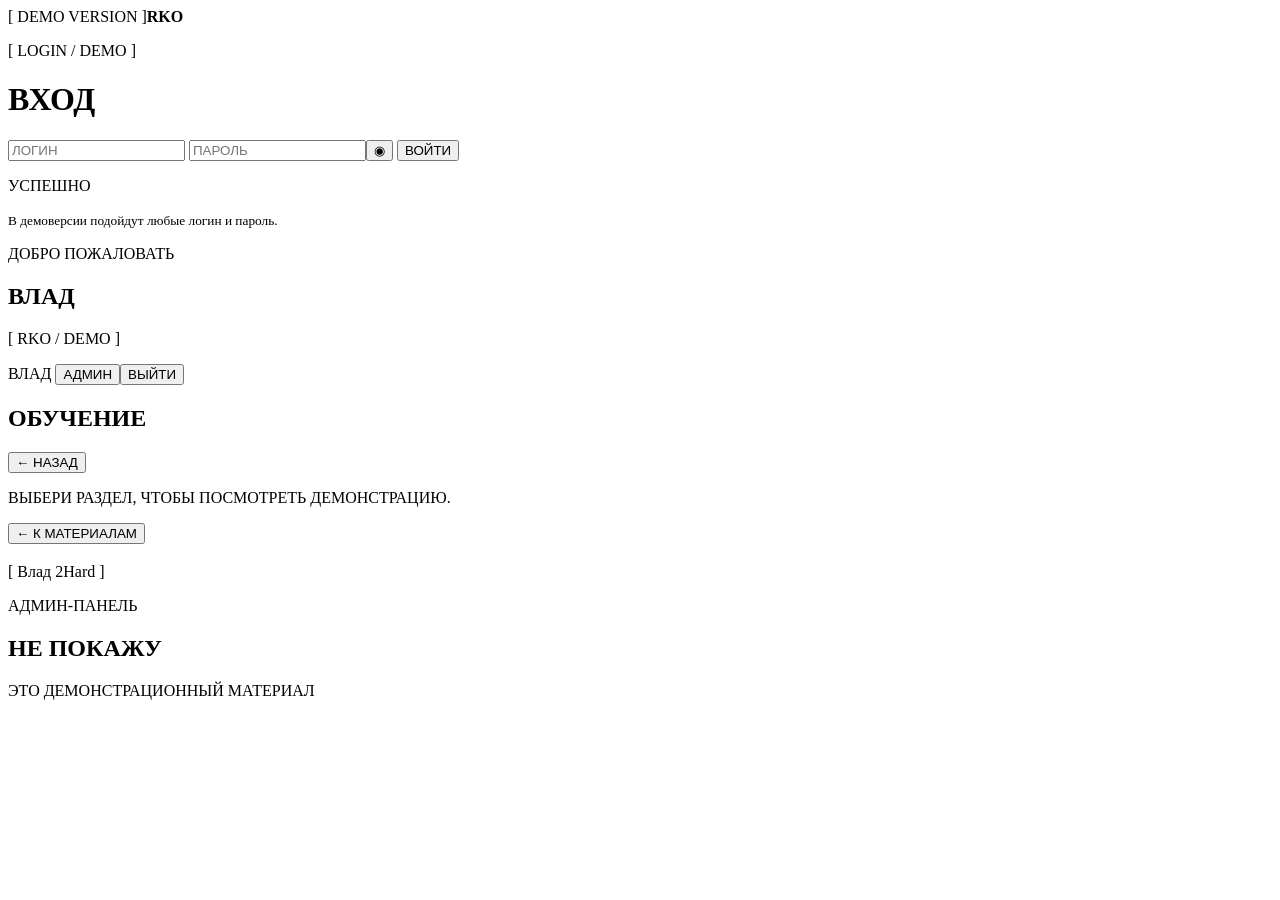
==== index.html @ aa96d228 "Build public RKO demo" ====
<!doctype html>
<html lang="ru">
<head>
  <meta charset="UTF-8">
  <meta name="viewport" content="width=device-width, initial-scale=1, viewport-fit=cover">
  <meta name="theme-color" content="#fbfaf7">
  <meta name="description" content="Демонстрационная версия образовательной платформы RKO">
  <title>RKO — Demo</title>
  <link rel="preconnect" href="https://fonts.googleapis.com">
  <link rel="preconnect" href="https://fonts.gstatic.com" crossorigin>
  <link href="https://fonts.googleapis.com/css2?family=DM+Mono:wght@400;500&amp;family=Urbanist:wght@500;700;800;900&amp;display=swap" rel="stylesheet">
  <link rel="stylesheet" href="./styles.css">
</head>
<body>
  <div class="splash" id="splash"><span>[ DEMO VERSION ]</span><strong>RKO</strong></div>

  <main class="screen login is-active" id="loginScreen">
    <p class="corner">[ LOGIN / DEMO ]</p>
    <form id="loginForm">
      <h1>ВХОД</h1>
      <input id="login" type="text" placeholder="ЛОГИН" autocomplete="username">
      <label class="password"><input id="password" type="password" placeholder="ПАРОЛЬ" autocomplete="current-password"><button id="eye" type="button" aria-label="Показать пароль">◉</button></label>
      <button class="enter" type="submit">ВОЙТИ</button>
      <p class="success" id="success">УСПЕШНО</p>
      <small>В демоверсии подойдут любые логин и пароль.</small>
    </form>
  </main>

  <section class="screen welcome" id="welcomeScreen"><p>ДОБРО ПОЖАЛОВАТЬ</p><h1>ВЛАД</h1></section>

  <main class="screen dashboard" id="dashboardScreen">
    <header><p class="corner">[ RKO / DEMO ]</p><div>ВЛАД <i></i><button id="admin">АДМИН</button><i></i><button id="logout">ВЫЙТИ</button></div></header>
    <section class="content">
      <h1 id="pageTitle">ОБУЧЕНИЕ</h1>
      <div class="guide"><button id="back">← НАЗАД</button><p id="guide">ВЫБЕРИ РАЗДЕЛ, ЧТОБЫ ПОСМОТРЕТЬ ДЕМОНСТРАЦИЮ.</p></div>
      <div class="list" id="list"></div>
      <article class="article" id="article"><button id="articleBack">← К МАТЕРИАЛАМ</button><p id="articlePath"></p><h2 id="articleTitle"></h2><div id="articleBody"></div></article>
      <p class="signature">[ Влад 2Hard ]</p>
    </section>
  </main>

  <section class="screen no-admin" id="noAdmin"><p>АДМИН-ПАНЕЛЬ</p><h1>НЕ ПОКАЖУ</h1></section>
  <div class="notice" id="notice">ЭТО ДЕМОНСТРАЦИОННЫЙ МАТЕРИАЛ</div>
  <script type="module" src="./app.js"></script>
</body>
</html>
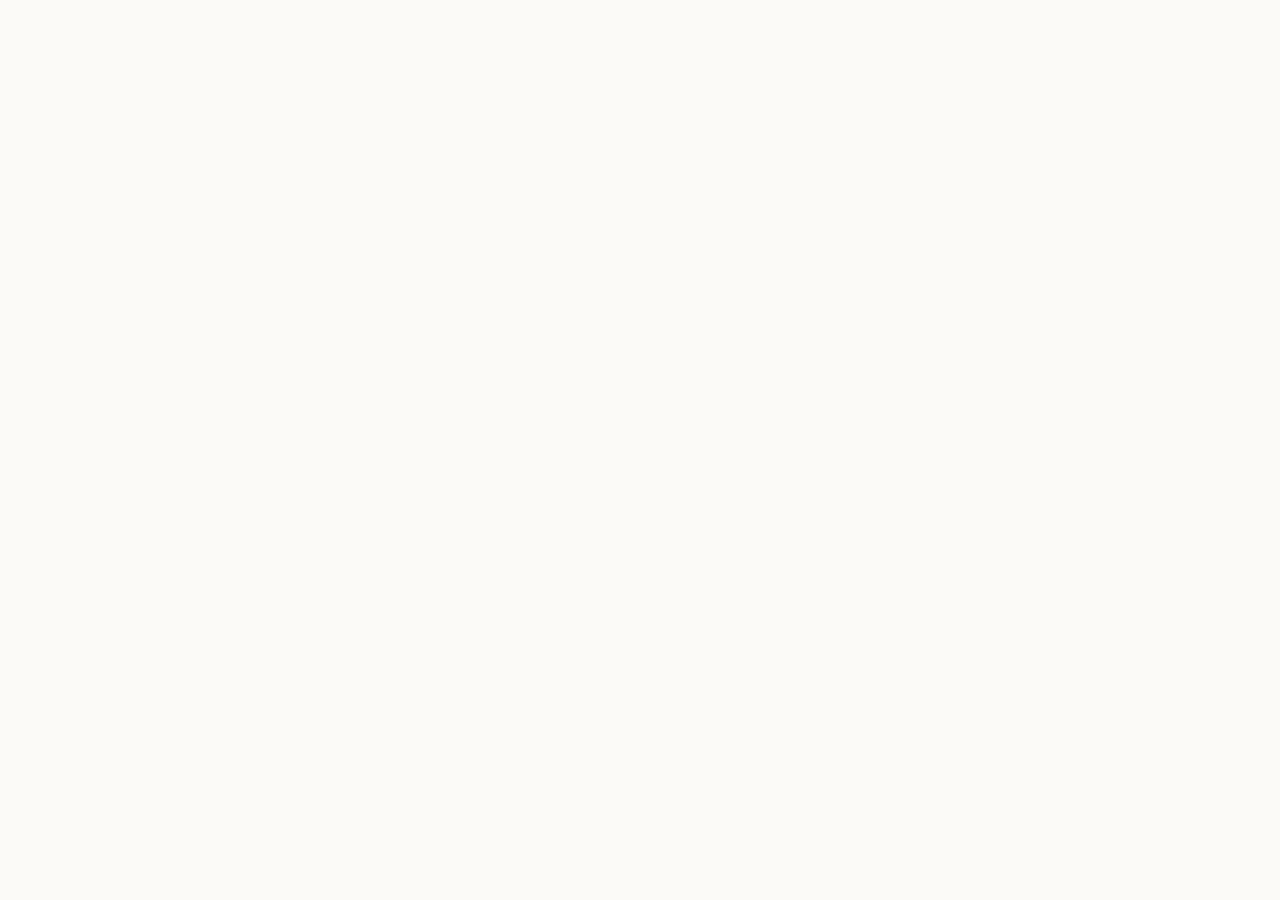
==== commit b76dce88: "Match demo design to main RKO platform" ====
--- a/index.html
+++ b/index.html
@@ -3,44 +3,97 @@
 <head>
   <meta charset="UTF-8">
   <meta name="viewport" content="width=device-width, initial-scale=1, viewport-fit=cover">
-  <meta name="theme-color" content="#fbfaf7">
+  <meta name="theme-color" content="#FBFAF7">
   <meta name="description" content="Демонстрационная версия образовательной платформы RKO">
   <title>RKO — Demo</title>
   <link rel="preconnect" href="https://fonts.googleapis.com">
   <link rel="preconnect" href="https://fonts.gstatic.com" crossorigin>
-  <link href="https://fonts.googleapis.com/css2?family=DM+Mono:wght@400;500&amp;family=Urbanist:wght@500;700;800;900&amp;display=swap" rel="stylesheet">
+  <link href="https://fonts.googleapis.com/css2?family=DM+Mono:wght@300;400;500&amp;family=Urbanist:wght@400;500;600;700;800;900&amp;display=swap" rel="stylesheet">
+  <link rel="icon" type="image/svg+xml" href="data:image/svg+xml,%3Csvg xmlns='http://www.w3.org/2000/svg' viewBox='0 0 64 64'%3E%3Crect width='64' height='64' rx='14' fill='%23FBFAF7'/%3E%3Ccircle cx='32' cy='32' r='21' fill='none' stroke='%23292929' stroke-width='7'/%3E%3Cpath d='M34 11a21 21 0 0 1 19 21' fill='none' stroke='%23FFAE42' stroke-width='7' stroke-linecap='round'/%3E%3C/svg%3E">
   <link rel="stylesheet" href="./styles.css">
 </head>
 <body>
-  <div class="splash" id="splash"><span>[ DEMO VERSION ]</span><strong>RKO</strong></div>
+  <div class="app">
+    <section class="splash" id="splash" aria-hidden="true">
+      <p class="service-label splash-label">[ DEMO VERSION ]</p>
+      <p class="splash-word splash-name">Vlad 2Hard</p>
+      <p class="splash-word splash-rko">RKO</p>
+    </section>
 
-  <main class="screen login is-active" id="loginScreen">
-    <p class="corner">[ LOGIN / DEMO ]</p>
-    <form id="loginForm">
-      <h1>ВХОД</h1>
-      <input id="login" type="text" placeholder="ЛОГИН" autocomplete="username">
-      <label class="password"><input id="password" type="password" placeholder="ПАРОЛЬ" autocomplete="current-password"><button id="eye" type="button" aria-label="Показать пароль">◉</button></label>
-      <button class="enter" type="submit">ВОЙТИ</button>
-      <p class="success" id="success">УСПЕШНО</p>
-      <small>В демоверсии подойдут любые логин и пароль.</small>
-    </form>
-  </main>
+    <main class="screen auth-page is-active" id="loginScreen" aria-label="Вход в демоверсию">
+      <p class="service-label page-label">[ LOGIN / DEMO ]</p>
+      <form class="auth-form" id="loginForm" novalidate>
+        <h1 class="auth-title">ВХОД</h1>
+        <div class="auth-fields">
+          <label class="field">
+            <span class="visually-hidden">Логин</span>
+            <input id="login" type="text" placeholder="ЛОГИН" autocomplete="username" autocapitalize="none" spellcheck="false">
+          </label>
+          <label class="field password-field">
+            <span class="visually-hidden">Пароль</span>
+            <input id="password" type="password" placeholder="ПАРОЛЬ" autocomplete="current-password">
+            <button class="eye-button" id="eye" type="button" aria-label="Показать пароль" aria-pressed="false">
+              <svg viewBox="0 0 24 24" fill="none" aria-hidden="true">
+                <path d="M2.5 12s3.5-6 9.5-6 9.5 6 9.5 6-3.5 6-9.5 6S2.5 12 2.5 12Z" stroke="currentColor" stroke-width="1.5"/>
+                <circle cx="12" cy="12" r="2.6" stroke="currentColor" stroke-width="1.5"/>
+              </svg>
+            </button>
+          </label>
+        </div>
+        <div class="auth-footer">
+          <button class="submit-button" type="submit">ВОЙТИ</button>
+          <p class="auth-status" id="success">УСПЕШНО</p>
+          <p class="demo-help">В демоверсии подойдут любые логин и пароль.</p>
+        </div>
+      </form>
+    </main>
 
-  <section class="screen welcome" id="welcomeScreen"><p>ДОБРО ПОЖАЛОВАТЬ</p><h1>ВЛАД</h1></section>
+    <section class="screen welcome-page" id="welcomeScreen" aria-live="polite">
+      <div class="welcome-content">
+        <p class="welcome-kicker">ДОБРО ПОЖАЛОВАТЬ</p>
+        <h1 class="welcome-title">ВЛАД</h1>
+      </div>
+    </section>
 
-  <main class="screen dashboard" id="dashboardScreen">
-    <header><p class="corner">[ RKO / DEMO ]</p><div>ВЛАД <i></i><button id="admin">АДМИН</button><i></i><button id="logout">ВЫЙТИ</button></div></header>
-    <section class="content">
-      <h1 id="pageTitle">ОБУЧЕНИЕ</h1>
-      <div class="guide"><button id="back">← НАЗАД</button><p id="guide">ВЫБЕРИ РАЗДЕЛ, ЧТОБЫ ПОСМОТРЕТЬ ДЕМОНСТРАЦИЮ.</p></div>
-      <div class="list" id="list"></div>
-      <article class="article" id="article"><button id="articleBack">← К МАТЕРИАЛАМ</button><p id="articlePath"></p><h2 id="articleTitle"></h2><div id="articleBody"></div></article>
-      <p class="signature">[ Влад 2Hard ]</p>
+    <main class="screen dashboard-page" id="dashboardScreen">
+      <header class="topbar">
+        <p class="service-label">[ RKO / DEMO ]</p>
+        <div class="account-nav" aria-label="Аккаунт">
+          <span>ВЛАД</span><span class="nav-dot" aria-hidden="true"></span>
+          <button class="admin-mark nav-action" id="admin" type="button">АДМИН</button>
+          <span class="nav-dot" aria-hidden="true"></span>
+          <button class="logout-button nav-action" id="logout" type="button">ВЫЙТИ</button>
+        </div>
+      </header>
+
+      <div class="workspace">
+        <section class="learning-shell">
+          <h1 class="display-title" id="pageTitle"><span class="display-initial">О</span>БУЧЕНИЕ</h1>
+          <div class="course-browser" id="browser">
+            <div class="course-guide">
+              <button class="course-guide-back" id="back" type="button">← НАЗАД</button>
+              <p id="guide">ВЫБЕРИ РАЗДЕЛ, ЧТОБЫ ПЕРЕЙТИ К МОДУЛЯМ КУРСА.</p>
+            </div>
+            <div class="course-list" id="list"></div>
+          </div>
+
+          <article class="lesson-reader" id="article" aria-hidden="true">
+            <button class="reader-back" id="articleBack" type="button">← К УРОКАМ</button>
+            <p class="reader-path" id="articlePath"></p>
+            <h2 class="reader-title" id="articleTitle"></h2>
+            <div class="reader-content" id="articleBody"></div>
+          </article>
+          <p class="signature">[ Влад 2Hard ]</p>
+        </section>
+      </div>
+    </main>
+
+    <section class="screen no-admin" id="noAdmin" aria-live="polite">
+      <p>АДМИН-ПАНЕЛЬ</p>
+      <h1>НЕ ПОКАЖУ</h1>
     </section>
-  </main>
-
-  <section class="screen no-admin" id="noAdmin"><p>АДМИН-ПАНЕЛЬ</p><h1>НЕ ПОКАЖУ</h1></section>
-  <div class="notice" id="notice">ЭТО ДЕМОНСТРАЦИОННЫЙ МАТЕРИАЛ</div>
-  <script type="module" src="./app.js"></script>
+    <div class="notice" id="notice" role="status">ЭТО ДЕМОНСТРАЦИОННЫЙ МАТЕРИАЛ</div>
+  </div>
+  <script defer src="./app.js"></script>
 </body>
 </html>
--- a/styles.css
+++ b/styles.css
@@ -0,0 +1,327 @@
+:root {
+  --milk: #fbfaf7;
+  --text-primary: #292929;
+  --text-secondary: #5f5e5b;
+  --text-soft: #81807f;
+  --line: #b4b3b1;
+  --scarlet: #ff2400;
+  --green: #2f7d57;
+  --amber: #ffae42;
+}
+
+* { box-sizing: border-box; }
+html, body { min-height: 100%; }
+body {
+  margin: 0;
+  min-height: 100svh;
+  overflow: hidden;
+  background: var(--milk);
+  color: var(--text-primary);
+  font-family: "Urbanist", "Helvetica Neue", Arial, sans-serif;
+  -webkit-font-smoothing: antialiased;
+}
+button, input { font: inherit; }
+button { -webkit-tap-highlight-color: transparent; }
+.app { position: relative; min-height: 100svh; }
+
+.screen {
+  position: fixed;
+  inset: 0;
+  z-index: 1;
+  visibility: hidden;
+  overflow: hidden;
+  opacity: 0;
+  filter: blur(14px);
+  pointer-events: none;
+  transition: opacity .75s cubic-bezier(.4,0,.2,1), filter .75s cubic-bezier(.4,0,.2,1), visibility 0s linear .75s;
+}
+.screen.is-active {
+  visibility: visible;
+  opacity: 1;
+  filter: blur(0);
+  pointer-events: auto;
+  transition-delay: 0s;
+}
+.service-label {
+  margin: 0;
+  color: var(--text-soft);
+  font: 500 clamp(.75rem,1vw,.9rem) "DM Mono", monospace;
+  letter-spacing: .09em;
+  text-transform: uppercase;
+}
+.page-label, .splash-label {
+  position: absolute;
+  top: max(28px, env(safe-area-inset-top));
+  left: max(28px, env(safe-area-inset-left));
+}
+
+.splash {
+  position: fixed;
+  inset: 0;
+  z-index: 20;
+  overflow: hidden;
+  background: var(--milk);
+  pointer-events: none;
+  transition: opacity 1s cubic-bezier(.4,0,.2,1), visibility 0s linear 1s;
+}
+.splash.is-gone { z-index: -1; visibility: hidden; opacity: 0; }
+.splash-label { opacity: 0; animation: splash-label 3.5s cubic-bezier(.4,0,.2,1) .5s forwards; }
+.splash-word {
+  position: absolute;
+  top: 50%;
+  left: 50%;
+  margin: 0;
+  white-space: nowrap;
+  transform: translate(-50%,-50%);
+  font-size: clamp(3.25rem,12vw,9rem);
+  font-weight: 700;
+  letter-spacing: -.075em;
+  line-height: .9;
+  opacity: 0;
+  filter: blur(18px);
+}
+.splash-name { animation: splash-name 1.8s cubic-bezier(.4,0,.2,1) .5s forwards; }
+.splash-rko { font-weight: 900; animation: splash-rko 2s cubic-bezier(.4,0,.2,1) 2s forwards; }
+
+.auth-page {
+  z-index: 5;
+  display: grid;
+  place-items: center;
+  padding: max(74px, env(safe-area-inset-top)) max(20px, env(safe-area-inset-right)) max(28px, env(safe-area-inset-bottom)) max(20px, env(safe-area-inset-left));
+}
+.auth-form {
+  position: relative;
+  z-index: 2;
+  display: grid;
+  width: min(100%,430px);
+  min-height: 410px;
+  align-content: center;
+  gap: 22px;
+  padding: 34px 46px 30px;
+  transition: opacity .7s ease, filter .7s ease, transform .7s ease;
+}
+.auth-form.is-success { opacity: 0; filter: blur(22px); transform: scale(.985); pointer-events: none; }
+.auth-title, .submit-button { margin: 0; color: var(--text-primary); font-size: 1.55rem; font-weight: 900; letter-spacing: .04em; }
+.auth-title { justify-self: center; transition: opacity .75s ease, filter .75s ease; }
+.auth-form.is-ready .auth-title { opacity: 0; filter: blur(5px); }
+.auth-fields { display: grid; gap: 20px; }
+.field { position: relative; display: grid; }
+.field input {
+  position: relative;
+  z-index: 1;
+  width: 100%;
+  min-height: 50px;
+  padding: 0 42px;
+  border: 0;
+  border-bottom: 1px solid var(--line);
+  border-radius: 0;
+  outline: 0;
+  background: transparent;
+  color: var(--text-primary);
+  caret-color: var(--text-primary);
+  font-size: 1.08rem;
+  font-weight: 700;
+  letter-spacing: .025em;
+  text-align: center;
+}
+.field input::placeholder { color: var(--text-secondary); opacity: 1; font: 500 .92rem "DM Mono", monospace; letter-spacing: .14em; }
+.field input:focus { border-color: var(--text-primary); }
+.field input:focus::placeholder { opacity: 0; }
+.eye-button {
+  position: absolute;
+  right: 7px;
+  bottom: 11px;
+  z-index: 3;
+  display: grid;
+  width: 28px;
+  height: 28px;
+  padding: 0;
+  place-items: center;
+  border: 0;
+  background: transparent;
+  color: var(--text-primary);
+  cursor: pointer;
+  opacity: 0;
+  transform: scale(.86);
+  pointer-events: none;
+  transition: opacity .25s ease, transform .25s ease;
+}
+.eye-button.is-visible { opacity: 1; transform: scale(1); pointer-events: auto; }
+.eye-button svg { width: 19px; height: 19px; }
+.auth-footer {
+  position: relative;
+  display: grid;
+  min-height: 100px;
+  grid-template-rows: 42px auto;
+  justify-items: center;
+  align-content: start;
+  gap: 8px;
+}
+.submit-button {
+  grid-area: 1 / 1;
+  padding: 8px 12px;
+  border: 0;
+  background: transparent;
+  cursor: pointer;
+  opacity: 0;
+  filter: blur(5px);
+  transform: scale(.96);
+  pointer-events: none;
+  transition: opacity .75s ease, filter .75s ease, transform .18s ease;
+}
+.auth-form.is-ready .submit-button { opacity: 1; filter: blur(0); transform: scale(1); pointer-events: auto; }
+.auth-form.is-authenticated .submit-button { opacity: 0; filter: blur(5px); pointer-events: none; }
+.submit-button:active { transform: scale(.94); }
+.auth-status {
+  grid-area: 1 / 1;
+  align-self: center;
+  margin: 0;
+  color: var(--green);
+  font-size: 1.45rem;
+  font-weight: 900;
+  letter-spacing: .04em;
+  opacity: 0;
+  filter: blur(5px);
+  pointer-events: none;
+  transition: opacity .3s ease, filter .3s ease;
+}
+.auth-status.is-success { opacity: 1; filter: blur(0); }
+.demo-help { grid-row: 2; margin: 0; color: var(--text-soft); font-size: .8rem; font-weight: 600; line-height: 1.5; text-align: center; }
+
+.welcome-page, .no-admin { display: block; text-align: center; }
+.welcome-content, .no-admin > * { position: absolute; left: 50%; transform: translateX(-50%); }
+.welcome-content { top: 50%; width: min(calc(100% - 40px),1600px); transform: translate(-50%,-50%); }
+.welcome-kicker, .no-admin p { margin: 0 0 14px; color: var(--text-soft); font: 500 clamp(1rem,1.35vw,1.45rem) "DM Mono", monospace; letter-spacing: .12em; }
+.welcome-title { margin: 0 auto; max-width: 1100px; font-size: clamp(3rem,9vw,8.5rem); font-weight: 900; letter-spacing: -.065em; line-height: .9; }
+.no-admin { display: grid; place-items: center; }
+.no-admin p, .no-admin h1 { position: static; transform: none; }
+.no-admin h1 { margin: 0; font-size: clamp(4rem,12vw,10rem); font-weight: 900; letter-spacing: -.065em; line-height: .9; }
+
+.dashboard-page { padding: max(50px,env(safe-area-inset-top)) max(5.2vw,env(safe-area-inset-right)) max(44px,env(safe-area-inset-bottom)) max(4.1vw,env(safe-area-inset-left)); }
+.topbar { display: flex; align-items: center; justify-content: space-between; gap: 24px; }
+.account-nav { display: flex; align-items: center; gap: 11px; font-size: clamp(.8rem,1.05vw,.95rem); font-weight: 900; letter-spacing: .035em; }
+.nav-dot { width: 5px; height: 5px; border-radius: 50%; background: var(--text-soft); }
+.admin-mark, .logout-button { padding: 3px 0; border: 0; background: transparent; font-weight: 900; letter-spacing: .035em; cursor: pointer; }
+.admin-mark { color: var(--green); }
+.logout-button { color: var(--scarlet); }
+.nav-action { transition: color .35s ease, transform .21s cubic-bezier(.22,1,.36,1); }
+.nav-action:active { transform: scale(1.15); }
+.workspace { position: relative; width: min(88%,1355px); height: calc(100svh - 104px); margin: 0 auto; }
+.learning-shell { position: absolute; inset: 0; padding-top: clamp(88px,10.5vh,112px); padding-bottom: 90px; overflow-x: hidden; overflow-y: auto; scrollbar-width: none; }
+.learning-shell::-webkit-scrollbar, .lesson-reader::-webkit-scrollbar { display: none; width: 0; height: 0; }
+.display-title { margin: 0; font-size: clamp(5rem,7.35vw,7.7rem); font-weight: 900; letter-spacing: -.075em; line-height: .82; transition: opacity .45s ease, filter .45s ease; }
+.display-title.is-reader-hidden { opacity: 0; filter: blur(10px); pointer-events: none; }
+.display-initial { display: inline-block; margin-right: -.02em; font-size: 1.22em; }
+.course-browser { margin-top: clamp(48px,6.2vh,64px); transition: opacity .45s ease, filter .45s ease; }
+.course-browser.is-hidden { opacity: 0; filter: blur(10px); pointer-events: none; }
+.course-guide { display: flex; min-height: 32px; align-items: flex-end; justify-content: space-between; gap: 24px; }
+.course-guide p, .course-guide-back { margin: 0 0 9px; color: var(--text-secondary); font-size: clamp(.72rem,.9vw,.85rem); font-weight: 800; letter-spacing: .025em; }
+.course-guide p { text-align: right; }
+.course-guide-back { flex: 0 0 auto; padding: 0; border: 0; background: transparent; opacity: 0; pointer-events: none; cursor: pointer; transition: opacity .35s ease, color .25s ease, transform .2s ease; }
+.course-guide-back.is-visible { opacity: 1; pointer-events: auto; }
+.course-guide-back:active { color: var(--amber); transform: scale(.95); }
+.course-list { border-top: 1px solid var(--line); opacity: 1; filter: blur(0); transition: opacity .35s ease, filter .35s ease; }
+.course-list.is-changing { opacity: 0; filter: blur(7px); }
+.course-row {
+  display: grid;
+  width: 100%;
+  min-height: 70px;
+  grid-template-columns: 82px minmax(0,1fr) 34px 42px;
+  align-items: center;
+  padding: 0 18px 0 6px;
+  border: 0;
+  border-bottom: 1px solid var(--line);
+  background: transparent;
+  color: var(--text-primary);
+  text-align: left;
+  cursor: pointer;
+  transform-origin: left center;
+  transition: color .35s ease, transform .25s cubic-bezier(.22,1,.36,1);
+}
+.course-row:active, .course-row.is-opening { color: var(--amber); transform: scale(1.015); }
+.course-number { color: var(--text-secondary); font: 500 .76rem "DM Mono", monospace; }
+.course-name { overflow: hidden; font-size: clamp(1rem,1.55vw,1.45rem); font-weight: 900; text-overflow: ellipsis; }
+.course-state { width: 19px; height: 19px; border: 2px solid var(--text-soft); border-radius: 50%; }
+.course-arrow { justify-self: end; color: var(--text-secondary); font-size: 1.6rem; font-weight: 400; }
+.signature { position: absolute; bottom: clamp(24px,5.5vh,58px); left: 0; margin: 0; color: var(--text-soft); font: 500 clamp(.72rem,.9vw,.84rem) "DM Mono", monospace; letter-spacing: .08em; }
+
+.lesson-reader {
+  position: absolute;
+  inset: clamp(64px,8vh,92px) 0 0;
+  visibility: hidden;
+  overflow-x: hidden;
+  overflow-y: auto;
+  padding: 10px 2px 90px;
+  opacity: 0;
+  filter: blur(10px);
+  transform: translateY(8px);
+  pointer-events: none;
+  scrollbar-width: none;
+  transition: opacity .45s ease, filter .45s ease, transform .45s ease;
+}
+.lesson-reader.is-visible { visibility: visible; opacity: 1; filter: blur(0); transform: translateY(0); pointer-events: auto; }
+.reader-back { padding: 5px 0; border: 0; background: transparent; color: var(--text-secondary); font-size: .83rem; font-weight: 900; letter-spacing: .03em; cursor: pointer; }
+.reader-path { margin: 46px 0 12px; color: var(--text-soft); font: 500 .8rem/1.5 "DM Mono", monospace; }
+.reader-title { max-width: 1050px; margin: 0; font-size: clamp(2.8rem,6vw,6rem); font-weight: 900; letter-spacing: -.055em; line-height: .95; }
+.reader-content { width: min(100%,900px); margin-top: 58px; }
+.reader-block { margin: 0 0 38px; font-size: 1.08rem; line-height: 1.7; }
+.reader-block h2 { margin: 0; font-size: clamp(1.9rem,4vw,3.6rem); line-height: 1.05; letter-spacing: -.025em; }
+.reader-block p { margin: 0; }
+.notice { position: fixed; z-index: 30; left: 50%; bottom: 30px; padding: 12px 18px; border: 1px solid var(--amber); background: var(--milk); color: var(--amber); font: 500 .72rem "DM Mono", monospace; opacity: 0; transform: translate(-50%,10px); pointer-events: none; }
+
+.visually-hidden { position: absolute; width: 1px; height: 1px; padding: 0; margin: -1px; overflow: hidden; clip: rect(0 0 0 0); white-space: nowrap; border: 0; }
+
+@keyframes splash-name {
+  0% { opacity: 0; filter: blur(18px); transform: translate(-50%,-50%) scale(.985); }
+  28%,72% { opacity: 1; filter: blur(0); transform: translate(-50%,-50%) scale(1); }
+  100% { opacity: 0; filter: blur(9px); transform: translate(-50%,-50%) scale(1.01); }
+}
+@keyframes splash-rko {
+  0% { opacity: 0; filter: blur(18px); transform: translate(-50%,-50%) scale(.985); }
+  25%,75% { opacity: 1; filter: blur(0); transform: translate(-50%,-50%) scale(1); }
+  100% { opacity: 0; filter: blur(9px); transform: translate(-50%,-50%) scale(1.01); }
+}
+@keyframes splash-label {
+  0% { opacity: 0; filter: blur(8px); }
+  14%,86% { opacity: 1; filter: blur(0); }
+  100% { opacity: 0; filter: blur(4px); }
+}
+
+@media (max-width: 720px) {
+  .page-label, .splash-label { top: max(22px,env(safe-area-inset-top)); left: max(20px,env(safe-area-inset-left)); }
+  .auth-page { place-items: start center; padding-top: max(80px,calc(env(safe-area-inset-top) + 58px)); }
+  .auth-form { min-height: 390px; padding: 30px 24px 24px; }
+  .dashboard-page { padding: max(22px,env(safe-area-inset-top)) max(20px,env(safe-area-inset-right)) max(24px,env(safe-area-inset-bottom)) max(20px,env(safe-area-inset-left)); }
+  .topbar { align-items: flex-start; }
+  .account-nav { flex-wrap: wrap; justify-content: flex-end; gap: 7px; }
+  .workspace { width: 100%; height: calc(100svh - 66px); }
+  .learning-shell { padding-top: clamp(72px,10vh,104px); }
+  .display-title { font-size: clamp(3.5rem,18vw,6rem); }
+  .course-browser { margin-top: clamp(70px,11vh,112px); }
+  .course-guide { align-items: flex-end; gap: 12px; }
+  .course-guide p { max-width: 290px; margin-left: auto; font-size: .65rem; line-height: 1.35; }
+  .course-guide-back { font-size: .65rem; white-space: nowrap; }
+  .course-row { min-height: 66px; grid-template-columns: 54px minmax(0,1fr) 28px 30px; padding-right: 4px; }
+  .course-name { font-size: .9rem; }
+  .course-state { width: 16px; height: 16px; }
+  .course-arrow { font-size: 1.25rem; }
+  .signature { bottom: clamp(22px,5vh,48px); }
+  .welcome-kicker { font-size: clamp(.9rem,4vw,1.1rem); }
+  .welcome-title { font-size: clamp(3rem,18vw,6rem); }
+  .lesson-reader { inset: 52px 0 0; }
+  .reader-path { margin-top: 32px; font-size: .68rem; }
+  .reader-title { font-size: clamp(2.5rem,13vw,4.3rem); }
+  .reader-content { margin-top: 42px; }
+  .no-admin h1 { font-size: clamp(3rem,17vw,6rem); }
+}
+
+@media (max-height: 650px) {
+  .auth-form { min-height: min(370px,calc(100svh - 70px)); gap: 14px; padding-top: 20px; padding-bottom: 18px; }
+  .auth-fields { gap: 14px; }
+  .learning-shell { padding-top: 9vh; }
+  .course-browser { margin-top: 10vh; }
+}
+
+@media (prefers-reduced-motion: reduce) {
+  *, *::before, *::after { scroll-behavior: auto !important; animation-duration: .01ms !important; animation-iteration-count: 1 !important; transition-duration: .01ms !important; }
+}
